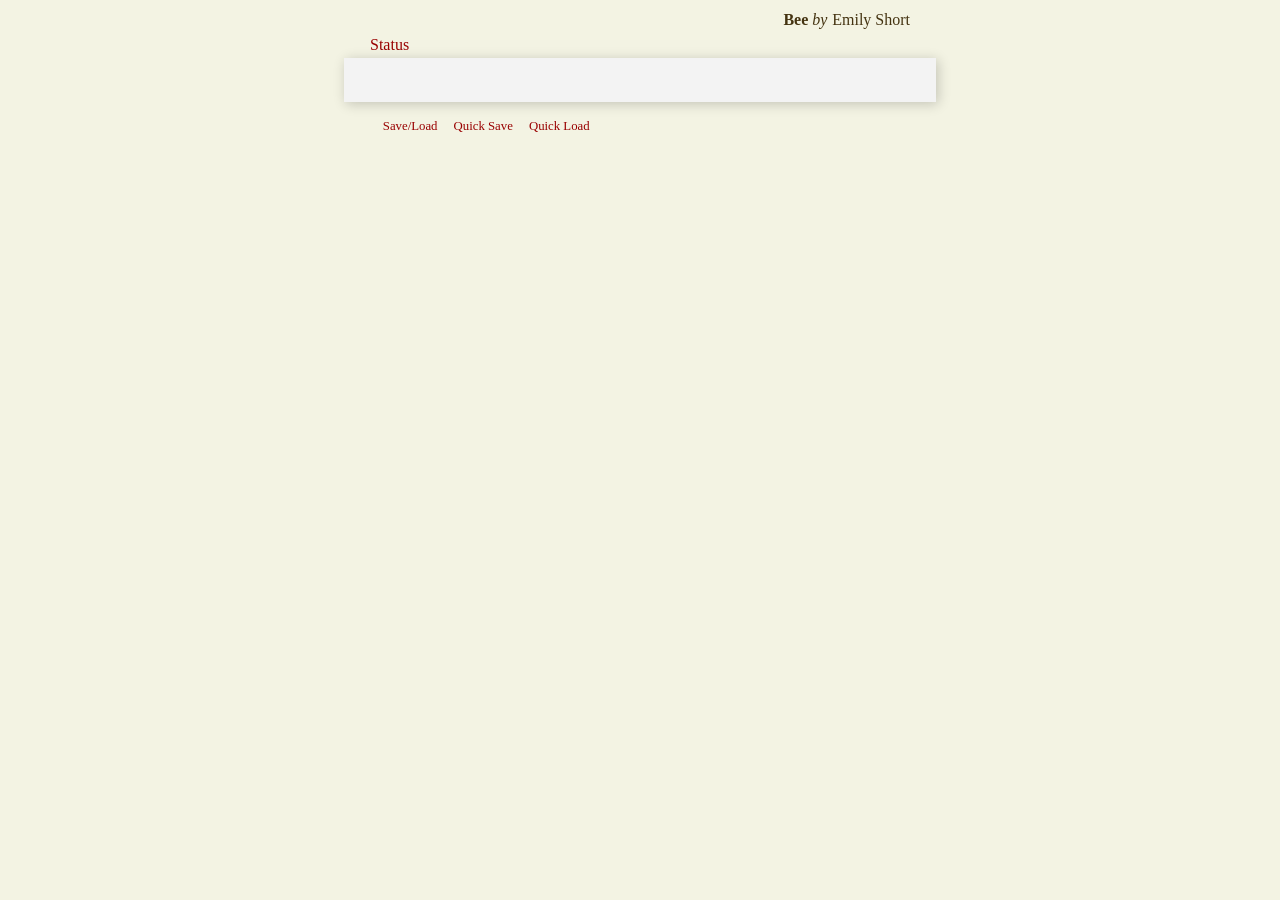
==== out/html/index.html @ 2f4829fe "added html templates" ====
<!DOCTYPE html>
<html lang="en">
  <head>
    <meta charset="utf-8">
    <meta name="viewport" content="width=device-width, initial-scale=1">
    <title>Bee - Emily Short</title>
    <link rel="stylesheet" type="text/css" href="game.css">
    <script src="jquery-1.11.1.min.js"></script>
    <script src="core.js"></script>
    <script src="game.js"></script>
  </head>
  <body>
    <div class="background" id="bg2">
    </div>

    <div class="background" id="bg1">
    </div>

    <header>
      <h1>Bee</h1>
      <h2>Emily Short</h2>
      <div id="header-links">
        <a id="stats-link" onclick="window.showStats();" href="#">Status</a>
      <!-- Uncomment to show the top bar. If not using stats or save files, comment out those lines.
        <a onclick="window.showSaveSlots();" href="#">Save/Load</a>
        <a onclick="window.showOptions();" href="#">Options</a>
      -->
      </div>
    </header>

    <div id="options" class="overlay" style="display: none;">
        <div class="overlay_top">
            <table>
                <tr>
                    <td>
                        <label for="backgrounds_yes">Enable backgrounds</label>
                    </td>
                    <td>
                        <input type="radio" id="backgrounds_yes" name="backgrounds" value="1" onclick="window.enableBg();">
                    </td>
                </tr>
                <tr>
                    <td>
                        <label for="backgrounds_no">Disable backgrounds</label>
                    </td>
                    <td>
                        <input type="radio" id="backgrounds_no" name="backgrounds" value="0" onclick="window.disableBg();">
                    </td>
                </tr>
                <tr>
                    <td> <hr> </td>
                </tr>
                <tr>
                    <td>
                        <label for="animate_yes">Enable animation</label>
                    </td>
                    <td>
                        <input type="radio" id="animate_yes" name="animate" value="1" onclick="window.enableAnimate();">
                    </td>
                </tr>
                <tr>
                    <td>
                        <label for="animate_no">Disable animation</label>
                    </td>
                    <td>
                        <input type="radio" id="animate_no" name="animate" value="0" onclick="window.disableAnimate();">
                    </td>
                </tr>
                <tr>
                    <td> <hr> </td>
                </tr>
                <tr>
                    <td>
                        <label for="animate_bg_yes">Enable background animation</label>
                    </td>
                    <td>
                        <input type="radio" id="animate_bg_yes" name="animate_bg" value="1" onclick="window.enableAnimateBg();">
                    </td>
                </tr>
                <tr>
                    <td>
                        <label for="animate_bg_no">Disable background animation</label>
                    </td>
                    <td>
                        <input type="radio" id="animate_bg_no" name="animate_bg" value="0" onclick="window.disableAnimateBg();">
                    </td>
                </tr>
                <tr>
                    <td>
                        <button onclick="window.hideOptions();">Close</button>
                    </td>
                </tr>
            </table>
        </div>
    </div>

    <div id="save" style="display: none;">
        <table id="saves_table">
            <tr>
                <td>0</td>
                <td>
                    <button class="b save_button" id="save_button_0">Save</button>
                </td>
                <td>
                    <button class="b delete_button" id="delete_button_0">Delete</button>
                </td>
                <td class="save_info" id="save_info_0"></td>
            </tr>
            <tr>
                <td>1</td>
                <td>
                    <button class="b save_button" id="save_button_1">Save</button>
                </td>
                <td>
                    <button class="b delete_button" id="delete_button_1">Delete</button>
                </td>
                <td class="save_info" id="save_info_1"></td>
            </tr>
            <tr>
                <td>2</td>
                <td>
                    <button class="b save_button" id="save_button_2">Save</button>
                </td>
                <td>
                    <button class="b delete_button" id="delete_button_2">Delete</button>
                </td>
                <td class="save_info" id="save_info_2"></td>
            </tr>
            <tr>
                <td>3</td>
                <td>
                    <button class="b save_button" id="save_button_3">Save</button>
                </td>
                <td>
                    <button class="b delete_button" id="delete_button_3">Delete</button>
                </td>
                <td class="save_info" id="save_info_3"></td>
            </tr>
            <tr>
                <td>4</td>
                <td>
                    <button class="b save_button" id="save_button_4">Save</button>
                </td>
                <td>
                    <button class="b delete_button" id="delete_button_4">Delete</button>
                </td>
                <td class="save_info" id="save_info_4"></td>
            </tr>
            <tr>
                <td>5</td>
                <td>
                    <button class="b save_button" id="save_button_5">Save</button>
                </td>
                <td>
                    <button class="b delete_button" id="delete_button_5">Delete</button>
                </td>
                <td class="save_info" id="save_info_5"></td>
            </tr>
            <tr>
                <td>6</td>
                <td>
                    <button class="b save_button" id="save_button_6">Save</button>
                </td>
                <td>
                    <button class="b delete_button" id="delete_button_6">Delete</button>
                </td>
                <td class="save_info" id="save_info_6"></td>
            </tr>
            <tr>
                <td>7</td>
                <td>
                    <button class="b save_button" id="save_button_7">Save</button>
                </td>
                <td>
                    <button class="b delete_button" id="delete_button_7">Delete</button>
                </td>
                <td class="save_info" id="save_info_7"></td>
            </tr>
            <tr>
                <td>
                    <button onclick="window.hideSaveSlots();">Close</button>
                </td>
            </tr>
        </table>
    </div>


    <div id='content'></div>

    <footer>
      <p>
        <a onclick="window.showSaveSlots();" href="#">Save/Load</a>
        <a onclick="window.quickSave();" href="#">Quick Save</a>
        <a onclick="window.quickLoad();" href="#">Quick Load</a>
      </p>
      <!--
      &copy; 2021 Autumn Chen.
      Made with <a href="https://github.com/aucchen/dendry">Dendry</a>.
      -->
    </footer>
  </body>
</html>
---- out/html/game.css ----
body {
  font-family: "Minion Pro", Georgia, serif;
  /*font-size: 1.125em;*/
  background-color: #f3f3e3;
  padding: 0;
  line-height: 155%;
}
header, #content, footer {
  color: #431;
  max-width: 540px;
  margin: 0 auto;
}
footer {
  margin-top: 1em;
  font-size: 0.8em;
}
footer a {
  padding-right: 1em;
}
header {
  text-align: right
}
#header-links {
  text-align: left;
}
#header-links a {
  padding-right: 1em;
}
header h1, header h2 {
  display: inline-block;
  font-weight: normal;
  margin: 0;
  font-size: 1em;
}
header h1 {
  font-weight: bold;
}
header h2:before {
  content: "by";
  font-style: italic;
  padding: 0 0.3em 0 0;
}
#content {
  position: relative;
  background-color: #f3f3f3;
  font-size: 1.1em;
  padding: 1em 1.5em 1.5em 1.5em;
  box-shadow: 2px 2px 12px rgba(0, 0, 0, 0.2);
}
#content #read-marker {
  border: none;
  border-top: 1px solid #000;
  height: 1px;
  width: 20%;
  position: center;
}
#content h1:first-child {
  margin-top: 0.5em;
}
#content h1 {
  margin: 2em 0 1em 0;
  font-size: 1.35em;
  font-weight: normal;
  text-align: center;
  text-transform: uppercase;
  letter-spacing: 0.1em;
  text-shadow: rgba(255, 255, 255, 0.75) 2px 2px 2px,
               rgba(0, 0, 0, 0.1) -1px -1px 2px;
}
a {
  color: #900;
  text-decoration: none;
}
p {
  margin: 0;
  margin-bottom: 1em;
  text-indent: 1em;
}
h1 + p {
  text-indent: 0;
}
h1 + p:first-line {
  font-weight: bold;
}
h1 + p:first-letter {
  position: relative;
  padding-top: 0.16em;
  display: block;
  float: left;
  font-weight: normal;
  font-size: 3.2em;
  line-height: 0.75em;
}
p.game-over {
  border: 2px solid #bbb;
  padding: 0.5em;
  margin: 0.5em 0 0 0;
  border-radius: 4px;
  color: #999;
}
ul.choices {
  border: 2px solid #876;
  padding: 0;
  margin: 0.25em 0 0 0;
  list-style-type: none;
  border-radius: 4px;
}
ul.choices li {
  border-bottom: 1px solid #876;
  padding: 0.5em;
}
ul.choices li div.subtitle {
  margin-left: 2em;
  font-style: italic;
}
ul.choices li.unavailable {
  color: #999;
  background-color: rgba(0, 0, 0, 0.1) !important;
  cursor: default !important;
}
ul.choices li:hover {
  background-color: rgba(0, 0, 0, 0.05);
  cursor: pointer;
}
ul.choices li:last-child {
  border-bottom: none;
}
ul.choices a {
  text-decoration: none;
}
blockquote {
  margin: 1em 2em;
}
blockquote.attribution {
  margin-left: 4em;
}
blockquote + blockquote.attribution {
  margin-top: -1em;
}
#save {
    background: rgba(0,0,0,0.7);
    display: none;
    position: fixed;
    width: 100%;
    height: 100%;
    top: 0;
    right: 0;
    bottom: 0;
    left: 0;
    z-index: 2;
}
#saves_table {
    position: relative;
    max-width: 540px;
    margin: 100px auto;
    background: rgba(50,50,50,0.7);
    border: 2px solid;
    color: white;
}
.overlay {
    background: rgba(0,0,0,0.7);
    display: none;
    position: fixed;
    width: 100%;
    height: 100%;
    top: 0;
    right: 0;
    bottom: 0;
    left: 0;
    z-index: 2;
}
.overlay_top {
    position: relative;
    max-width: 540px;
    margin: 100px auto;
    background: rgba(50,50,50,0.7);
    border: 2px solid;
    color: white;
}
.save_info {
    min-width: 10em;
}
.background {
    position: fixed;
    width: 100%;
    height: 100%;
    top: 0;
    right: 0;
    bottom: 0;
    left: 0;
    background-color: #f3f3e3;
    background-repeat: no-repeat;
    background-attachment: fixed;
    background-size: cover;
    overflow: hidden;
}
/*
 * This is used for overlaying transparencies
 * only transition on fade-in
 * */
#bg2 {
    z-index: -100;
}
#bg1 {
    z-index: -99;
}
.b {
}
.save_button {
}
.delete_button {
}
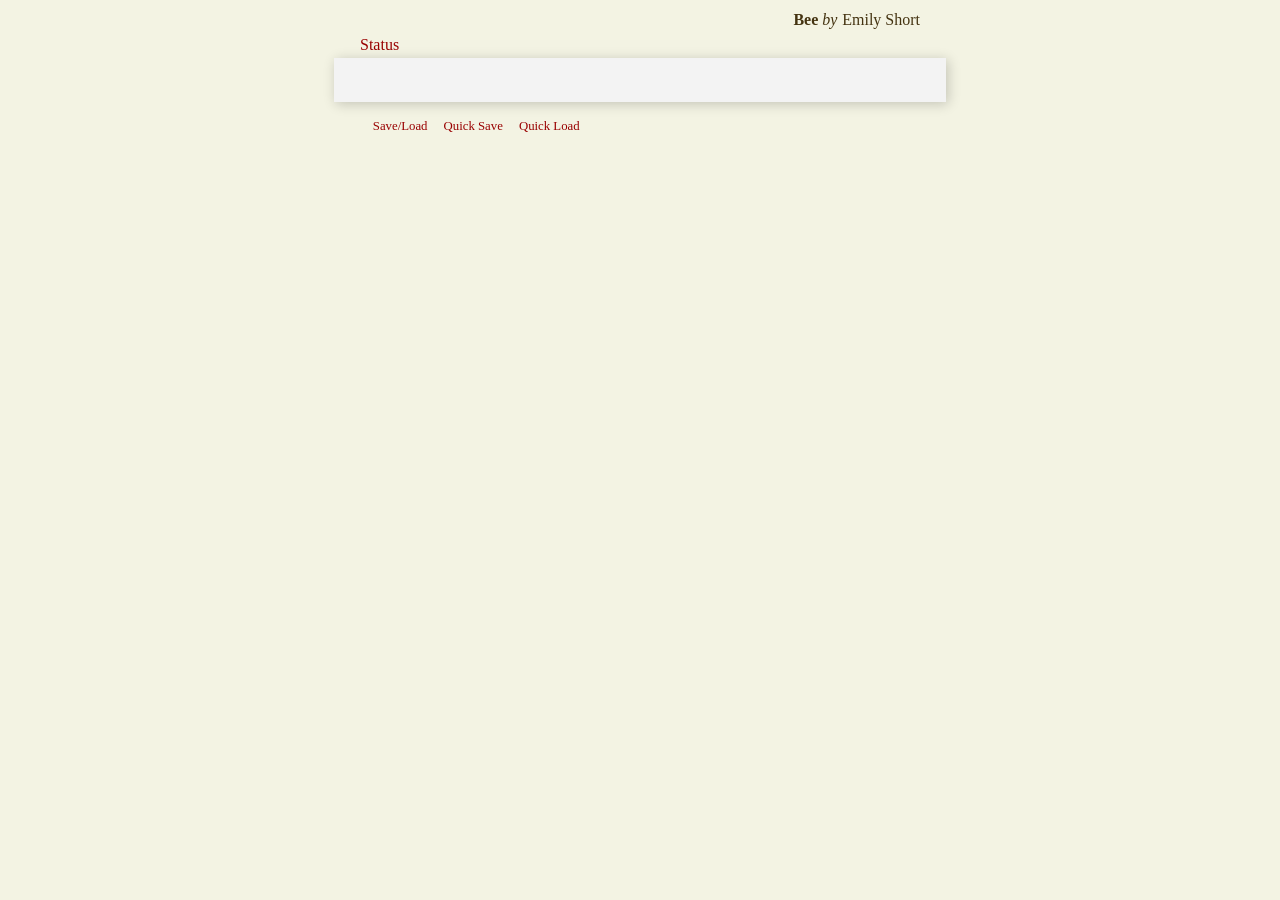
==== commit 4f7a0db0: "added index.html, stats new page" ====
--- a/out/html/index.html
+++ b/out/html/index.html
@@ -184,6 +184,11 @@
         </table>
     </div>
 
+    <!--
+    <div id='stats_sidebar' class='tools right'>
+        <div id>
+    </div>
+    -->
 
     <div id='content'></div>
 
--- a/out/html/game.css
+++ b/out/html/game.css
@@ -7,7 +7,7 @@
 }
 header, #content, footer {
   color: #431;
-  max-width: 540px;
+  max-width: 560px;
   margin: 0 auto;
 }
 footer {
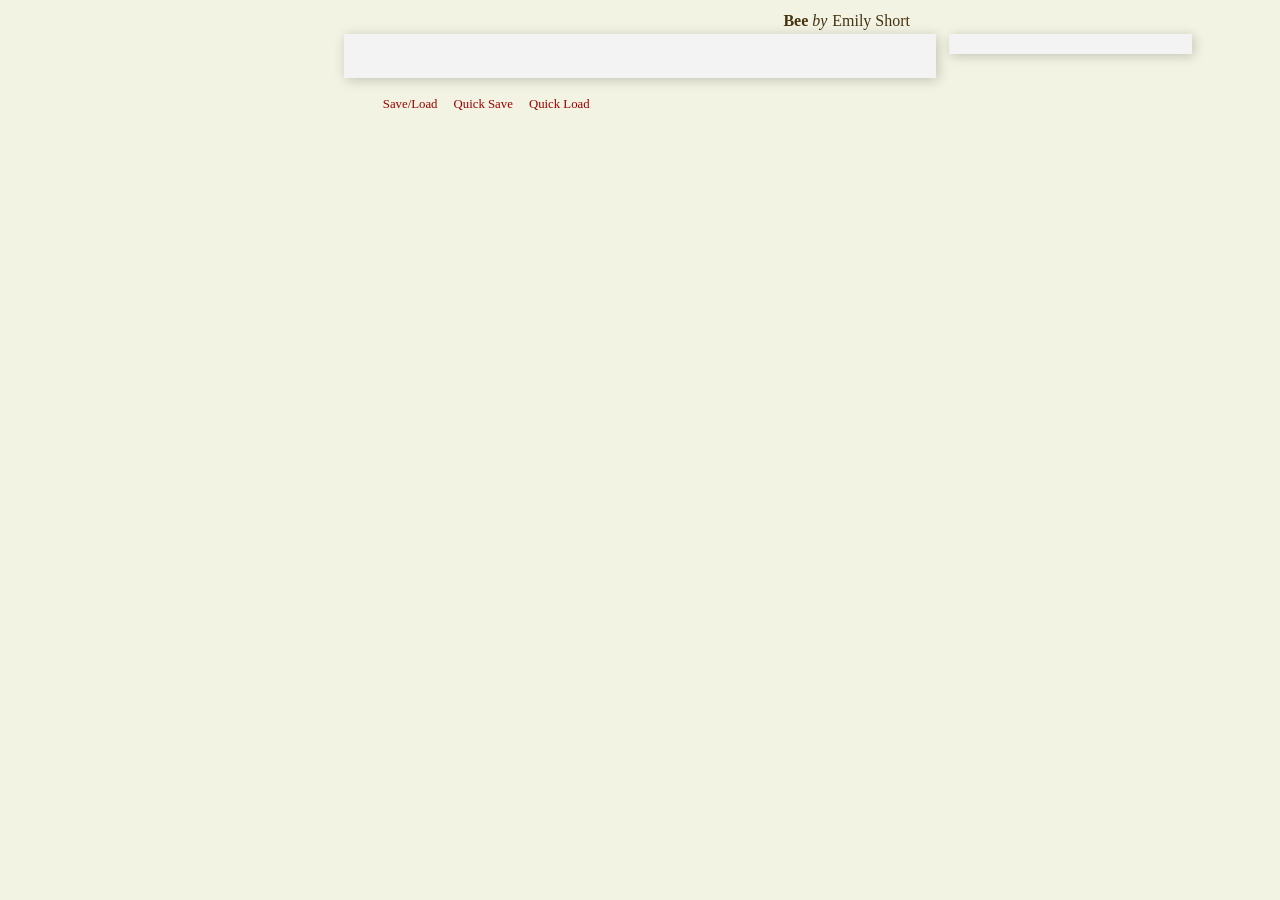
==== commit 88272dfc: "update some styles" ====
--- a/out/html/index.html
+++ b/out/html/index.html
@@ -16,18 +16,6 @@
     <div class="background" id="bg1">
     </div>
 
-    <header>
-      <h1>Bee</h1>
-      <h2>Emily Short</h2>
-      <div id="header-links">
-        <a id="stats-link" onclick="window.showStats();" href="#">Status</a>
-      <!-- Uncomment to show the top bar. If not using stats or save files, comment out those lines.
-        <a onclick="window.showSaveSlots();" href="#">Save/Load</a>
-        <a onclick="window.showOptions();" href="#">Options</a>
-      -->
-      </div>
-    </header>
-
     <div id="options" class="overlay" style="display: none;">
         <div class="overlay_top">
             <table>
@@ -184,24 +172,44 @@
         </table>
     </div>
 
-    <!--
-    <div id='stats_sidebar' class='tools right'>
-        <div id>
-    </div>
-    -->
-
-    <div id='content'></div>
-
-    <footer>
-      <p>
-        <a onclick="window.showSaveSlots();" href="#">Save/Load</a>
-        <a onclick="window.quickSave();" href="#">Quick Save</a>
-        <a onclick="window.quickLoad();" href="#">Quick Load</a>
-      </p>
-      <!--
-      &copy; 2021 Autumn Chen.
-      Made with <a href="https://github.com/aucchen/dendry">Dendry</a>.
-      -->
-    </footer>
+    <div id="page">
+        <header>
+          <h1>Bee</h1>
+          <h2>Emily Short</h2>
+
+
+          <div id="header-links">
+            <!--
+            <a id="stats-link" onclick="window.showStats();" href="#">Status</a>
+            -->
+          <!-- Uncomment to show the top bar. If not using stats or save files, comment out those lines.
+            <a onclick="window.showSaveSlots();" href="#">Save/Load</a>
+            <a onclick="window.showOptions();" href="#">Options</a>
+          -->
+          </div>
+        </header>
+        <div id="tools_wrapper">
+            <div id='stats_sidebar' class='tools right'>
+                <div id="qualities">
+                </div>
+            </div>
+        </div>
+        <div id="mid_panel">
+
+            <div id='content'></div>
+
+            <footer>
+              <p>
+                <a onclick="window.showSaveSlots();" href="#">Save/Load</a>
+                <a onclick="window.quickSave();" href="#">Quick Save</a>
+                <a onclick="window.quickLoad();" href="#">Quick Load</a>
+              </p>
+              <!--
+              &copy; 2021 Emily Short.
+              Made with <a href="https://github.com/aucchen/dendry">Dendry</a>.
+              -->
+            </footer>
+        </div>
+    </div>
   </body>
 </html>
--- a/out/html/game.css
+++ b/out/html/game.css
@@ -3,16 +3,18 @@
   /*font-size: 1.125em;*/
   background-color: #f3f3e3;
   padding: 0;
-  line-height: 155%;
+  line-height: 165%;
 }
 header, #content, footer {
   color: #431;
-  max-width: 560px;
+  max-width: 540px;
   margin: 0 auto;
+  overflow: auto;
 }
 footer {
   margin-top: 1em;
   font-size: 0.8em;
+  position: relative;
 }
 footer a {
   padding-right: 1em;
@@ -25,6 +27,57 @@
 }
 #header-links a {
   padding-right: 1em;
+}
+
+/* This is mostly copied from undum. */
+#mid_panel {
+  margin: 0 16rem;
+}
+#page {
+  margin: 0 auto;
+  position: relative;
+}
+#tools_wrapper {
+  position: absolute;
+  width: 100%;
+  max-width: 69em;
+  left: 0;
+  right: 0;
+  margin: 0 auto;
+}
+.tools {
+  padding: 0.6em;
+  width: 14rem;
+  color: #431;
+  background-color: #f3f3f3;
+  box-shadow: 2px 2px 12px rgba(0, 0, 0, 0.2);
+}
+.tools.left {
+  float: left;
+  left: 0.4em;
+}
+.tools.right {
+  float: right;
+  right: 0.4em;
+}
+#qualities {
+  text-indent: 0;
+  line-height: 1.3em;
+}
+#qualities p {
+  text-indent: 0;
+}
+#qualities h1 {
+  font-size: 1.1em;
+  font-weight: normal;
+  text-align: center;
+  text-transform: uppercase;
+  letter-spacing: 0.1em;
+  text-shadow: rgba(255, 255, 255, 0.75) 2px 2px 2px,
+               rgba(0, 0, 0, 0.1) -1px -1px 2px;
+}
+#qualities h1 + p:first-line {
+  font-weight: normal;
 }
 header h1, header h2 {
   display: inline-block;
@@ -76,13 +129,13 @@
   margin-bottom: 1em;
   text-indent: 1em;
 }
-h1 + p {
+#content h1 + p {
   text-indent: 0;
 }
-h1 + p:first-line {
+#content h1 + p:first-line {
   font-weight: bold;
 }
-h1 + p:first-letter {
+#content h1 + p:first-letter {
   position: relative;
   padding-top: 0.16em;
   display: block;
@@ -210,3 +263,50 @@
 }
 .delete_button {
 }
+
+/* smaller screens: hide left margin */
+@media screen and (max-width: 1000px) {
+  .tools {
+      margin-right: 0.4em;
+      margin-left: 0.4em;
+  }
+  #mid_panel {
+      margin-left: 0.4em;
+  }
+}
+/* mobile: move the stat box to the top if the screen is too small,
+ * and reduce font size slightly. */
+@media screen and (max-width: 560px) {
+  #page {
+      position: static;
+  }
+  #content {
+      position: static;
+      font-size: 0.9em;
+      line-height: 150%;
+  }
+  #qualities {
+      font-size: 0.85em;
+  }
+  #tools_wrapper {
+    position: static;
+  }
+  .tools {
+      width: 90%;
+      margin: 2em 0 1em 0;
+      margin: 0.4em;
+  }
+  .tools.left {
+      float: none;
+      left: 0;
+  }
+  .tools.right {
+      float: none;
+      right: 0;
+  }
+  #mid_panel {
+      margin: 0 auto;
+  }
+}
+
+
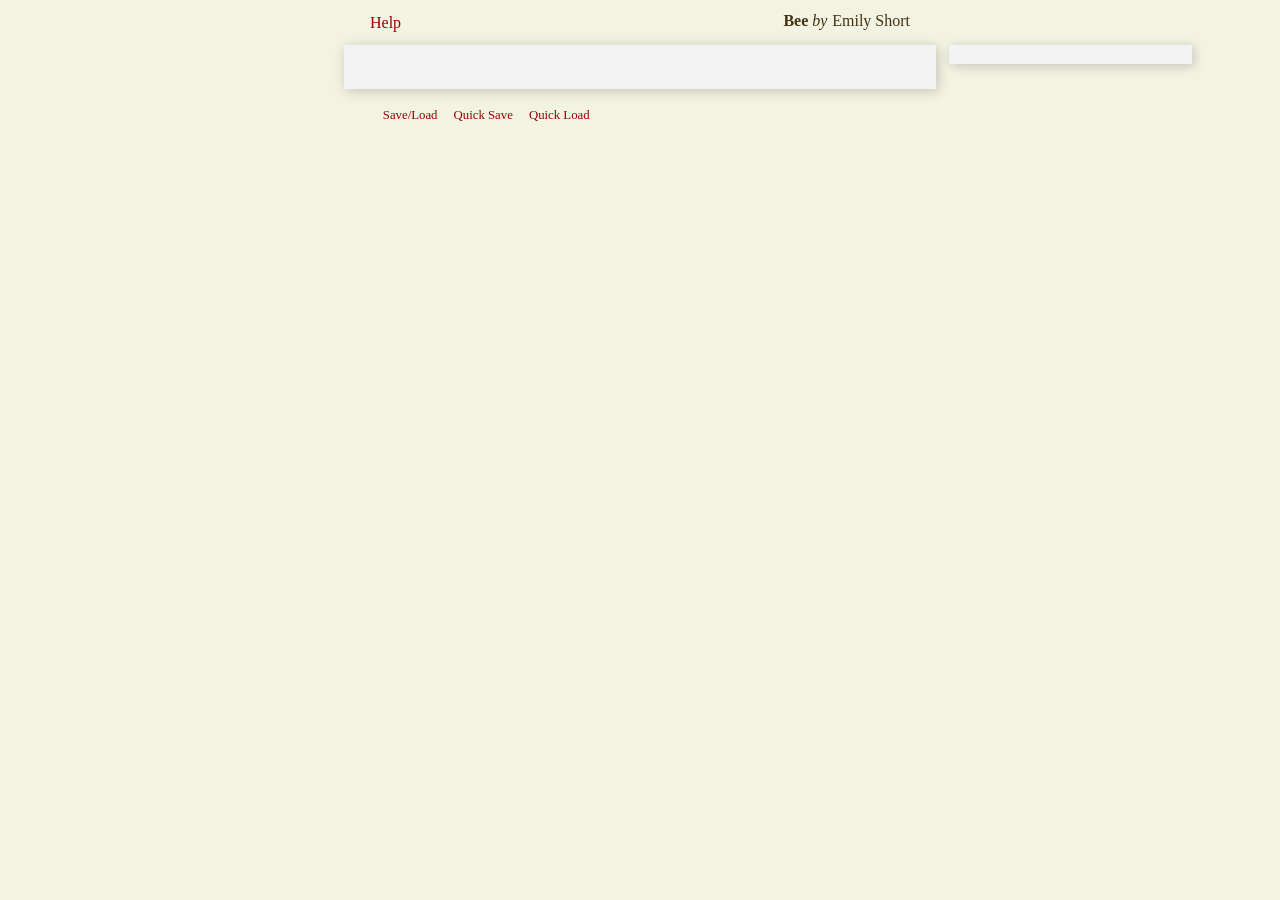
==== commit a6ac7ebb: "added help page link" ====
--- a/out/html/index.html
+++ b/out/html/index.html
@@ -21,25 +21,6 @@
             <table>
                 <tr>
                     <td>
-                        <label for="backgrounds_yes">Enable backgrounds</label>
-                    </td>
-                    <td>
-                        <input type="radio" id="backgrounds_yes" name="backgrounds" value="1" onclick="window.enableBg();">
-                    </td>
-                </tr>
-                <tr>
-                    <td>
-                        <label for="backgrounds_no">Disable backgrounds</label>
-                    </td>
-                    <td>
-                        <input type="radio" id="backgrounds_no" name="backgrounds" value="0" onclick="window.disableBg();">
-                    </td>
-                </tr>
-                <tr>
-                    <td> <hr> </td>
-                </tr>
-                <tr>
-                    <td>
                         <label for="animate_yes">Enable animation</label>
                     </td>
                     <td>
@@ -56,22 +37,6 @@
                 </tr>
                 <tr>
                     <td> <hr> </td>
-                </tr>
-                <tr>
-                    <td>
-                        <label for="animate_bg_yes">Enable background animation</label>
-                    </td>
-                    <td>
-                        <input type="radio" id="animate_bg_yes" name="animate_bg" value="1" onclick="window.enableAnimateBg();">
-                    </td>
-                </tr>
-                <tr>
-                    <td>
-                        <label for="animate_bg_no">Disable background animation</label>
-                    </td>
-                    <td>
-                        <input type="radio" id="animate_bg_no" name="animate_bg" value="0" onclick="window.disableAnimateBg();">
-                    </td>
                 </tr>
                 <tr>
                     <td>
@@ -179,9 +144,7 @@
 
 
           <div id="header-links">
-            <!--
-            <a id="stats-link" onclick="window.showStats();" href="#">Status</a>
-            -->
+            <a id="help-link" onclick="window.showHelp();" href="#">Help</a>
           <!-- Uncomment to show the top bar. If not using stats or save files, comment out those lines.
             <a onclick="window.showSaveSlots();" href="#">Save/Load</a>
             <a onclick="window.showOptions();" href="#">Options</a>
--- a/out/html/game.css
+++ b/out/html/game.css
@@ -24,6 +24,8 @@
 }
 #header-links {
   text-align: left;
+  margin-bottom: 0.5em;
+  margin-top: -1.5em;
 }
 #header-links a {
   padding-right: 1em;
@@ -282,11 +284,12 @@
   }
   #content {
       position: static;
-      font-size: 0.9em;
-      line-height: 150%;
+      font-size: 1.05em;
+      line-height: 160%;
+      padding: 1em 1em 1.5em 1em;
   }
   #qualities {
-      font-size: 0.85em;
+      font-size: 1em;
   }
   #tools_wrapper {
     position: static;
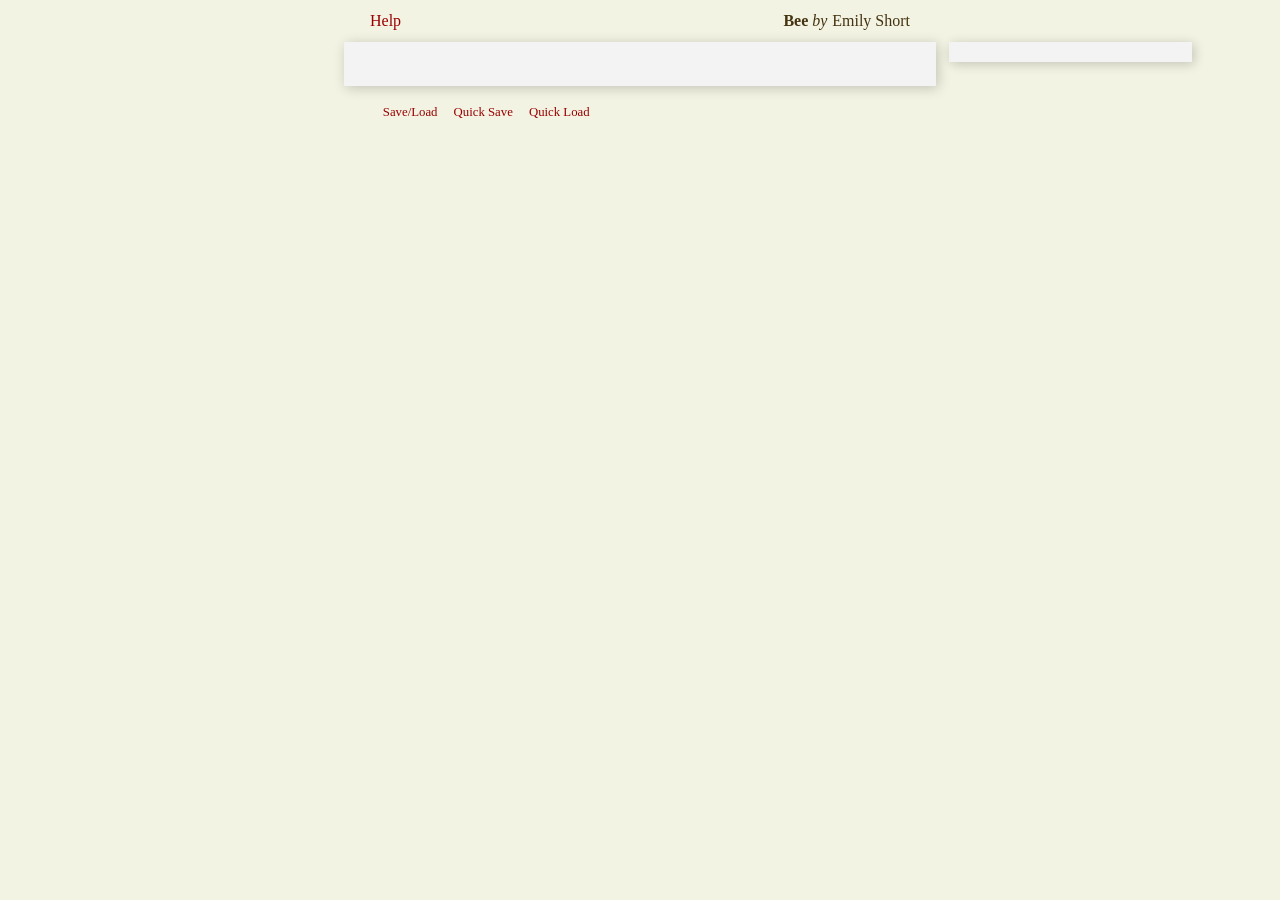
==== commit 4e5054fa: "slight UI change" ====
--- a/out/html/index.html
+++ b/out/html/index.html
@@ -138,26 +138,26 @@
     </div>
 
     <div id="page">
-        <header>
-          <h1>Bee</h1>
-          <h2>Emily Short</h2>
+        <div id="mid_panel">
+            <header>
+              <h1>Bee</h1>
+              <h2>Emily Short</h2>
 
 
-          <div id="header-links">
-            <a id="help-link" onclick="window.showHelp();" href="#">Help</a>
-          <!-- Uncomment to show the top bar. If not using stats or save files, comment out those lines.
-            <a onclick="window.showSaveSlots();" href="#">Save/Load</a>
-            <a onclick="window.showOptions();" href="#">Options</a>
-          -->
-          </div>
-        </header>
-        <div id="tools_wrapper">
-            <div id='stats_sidebar' class='tools right'>
-                <div id="qualities">
+              <div id="header-links">
+                <a id="help-link" onclick="window.showHelp();" href="#">Help</a>
+              <!-- Uncomment to show the top bar. If not using stats or save files, comment out those lines.
+                <a onclick="window.showSaveSlots();" href="#">Save/Load</a>
+                <a onclick="window.showOptions();" href="#">Options</a>
+              -->
+              </div>
+            </header>
+            <div id="tools_wrapper">
+                <div id='stats_sidebar' class='tools right'>
+                    <div id="qualities">
+                    </div>
                 </div>
             </div>
-        </div>
-        <div id="mid_panel">
 
             <div id='content'></div>
 
--- a/out/html/game.css
+++ b/out/html/game.css
@@ -24,8 +24,9 @@
 }
 #header-links {
   text-align: left;
+  float: left;
+  display: inline-block;
   margin-bottom: 0.5em;
-  margin-top: -1.5em;
 }
 #header-links a {
   padding-right: 1em;
@@ -203,6 +204,7 @@
     bottom: 0;
     left: 0;
     z-index: 2;
+    overflow: scroll;
 }
 #saves_table {
     position: relative;
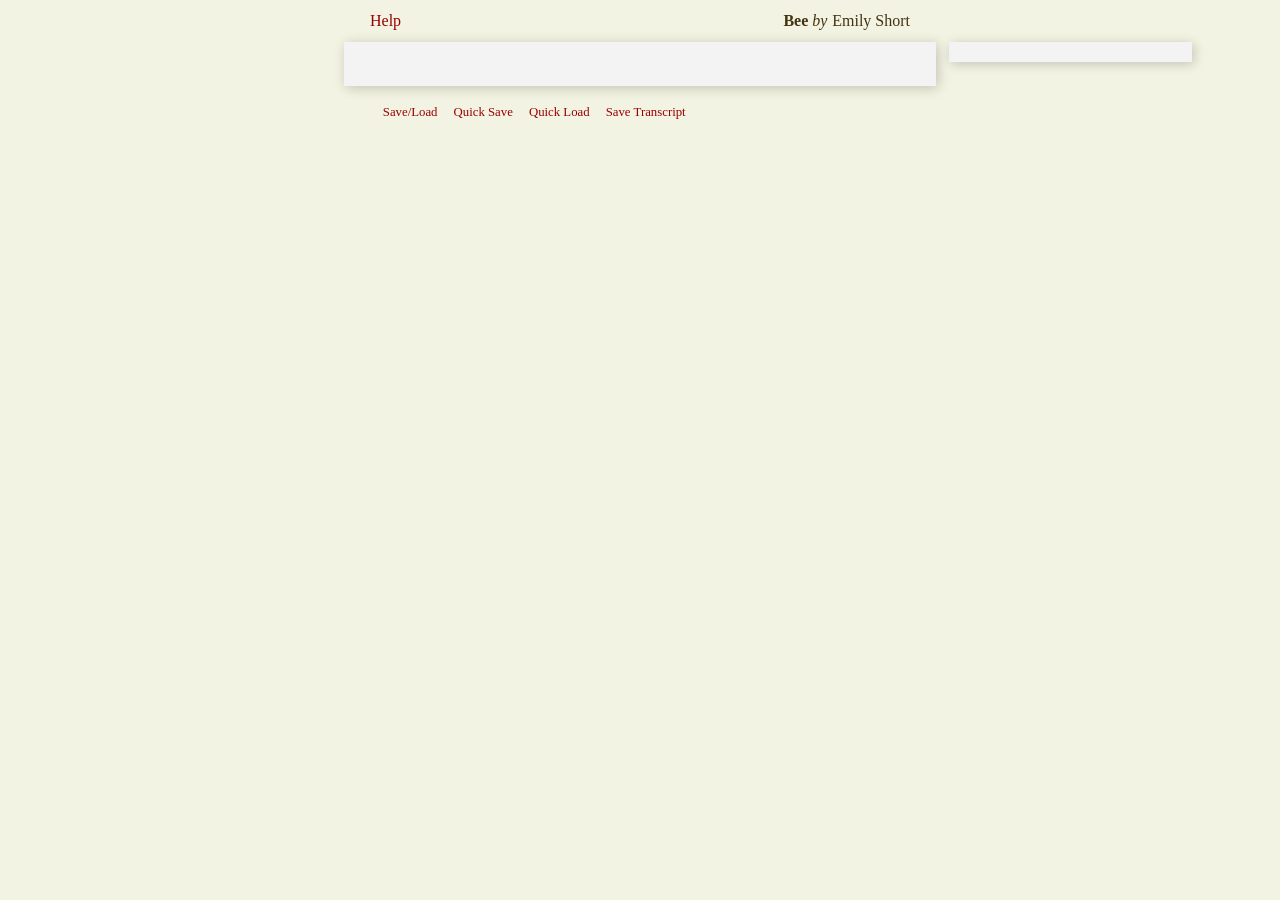
==== commit 6e05e327: "add Save Transcript link" ====
--- a/out/html/index.html
+++ b/out/html/index.html
@@ -166,6 +166,7 @@
                 <a onclick="window.showSaveSlots();" href="#">Save/Load</a>
                 <a onclick="window.quickSave();" href="#">Quick Save</a>
                 <a onclick="window.quickLoad();" href="#">Quick Load</a>
+                <a onclick="window.saveTranscript();" href="#">Save Transcript</a>
               </p>
               <!--
               &copy; 2021 Emily Short.
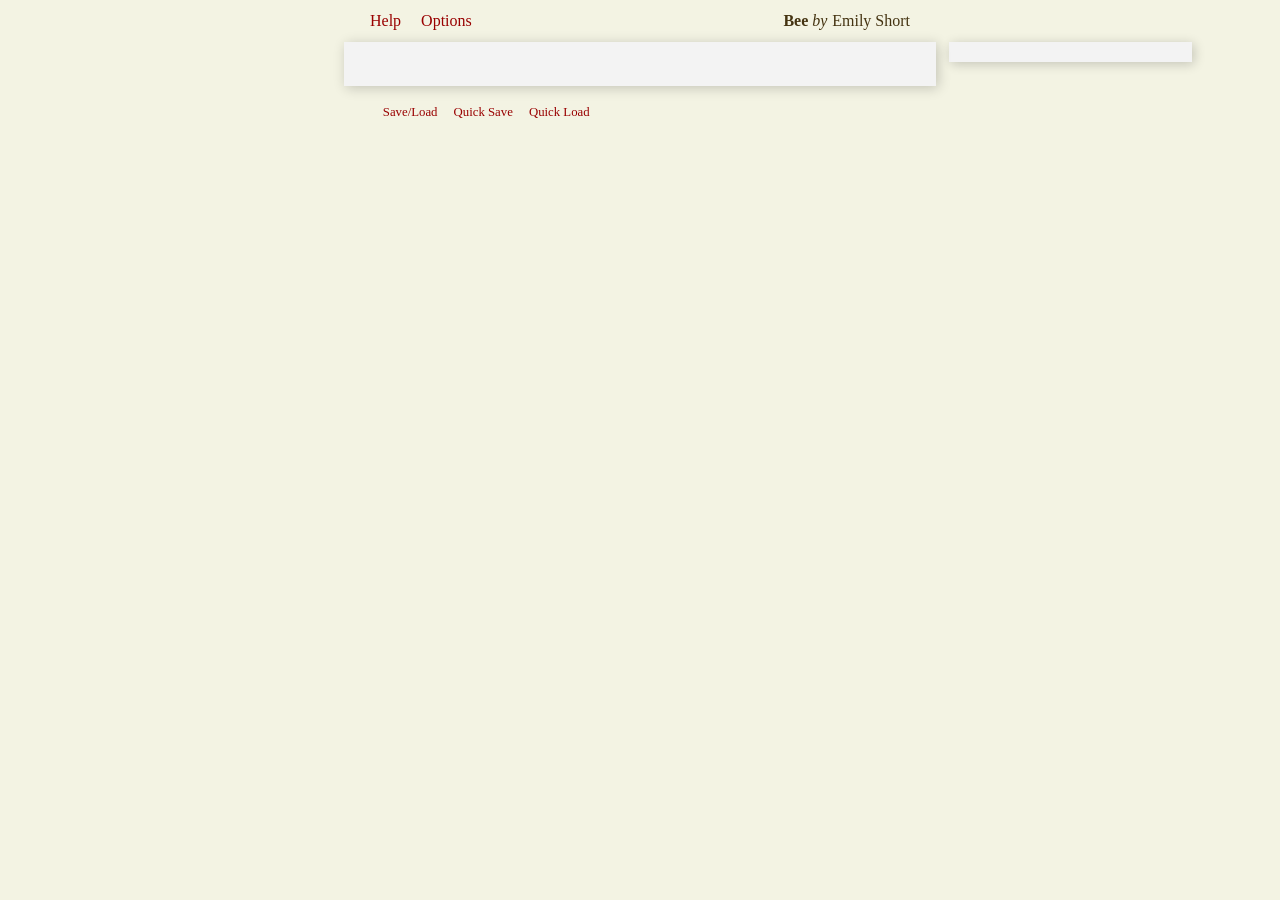
==== commit c74bb76e: "added enableTranscript to Options, turned Options dialog on." ====
--- a/out/html/index.html
+++ b/out/html/index.html
@@ -21,6 +21,36 @@
             <table>
                 <tr>
                     <td>
+                        <label for="transcript_checkbox">Enable transcript</label>
+                    </td>
+                    <td>
+                        <input type="checkbox" id="transcript_checkbox" name="transcript" value="1" onclick="window.enableTranscript();">
+                    </td>
+                </tr>
+                <tr>
+                    <td> <hr> </td>
+                </tr>
+                <tr>
+                    <td>
+                        <label for="backgrounds_yes">Enable backgrounds</label>
+                    </td>
+                    <td>
+                        <input type="radio" id="backgrounds_yes" name="backgrounds" value="1" onclick="window.enableBg();">
+                    </td>
+                </tr>
+                <tr>
+                    <td>
+                        <label for="backgrounds_no">Disable backgrounds</label>
+                    </td>
+                    <td>
+                        <input type="radio" id="backgrounds_no" name="backgrounds" value="0" onclick="window.disableBg();">
+                    </td>
+                </tr>
+                <tr>
+                    <td> <hr> </td>
+                </tr>
+                <tr>
+                    <td>
                         <label for="animate_yes">Enable animation</label>
                     </td>
                     <td>
@@ -37,6 +67,22 @@
                 </tr>
                 <tr>
                     <td> <hr> </td>
+                </tr>
+                <tr>
+                    <td>
+                        <label for="animate_bg_yes">Enable background animation</label>
+                    </td>
+                    <td>
+                        <input type="radio" id="animate_bg_yes" name="animate_bg" value="1" onclick="window.enableAnimateBg();">
+                    </td>
+                </tr>
+                <tr>
+                    <td>
+                        <label for="animate_bg_no">Disable background animation</label>
+                    </td>
+                    <td>
+                        <input type="radio" id="animate_bg_no" name="animate_bg" value="0" onclick="window.disableAnimateBg();">
+                    </td>
                 </tr>
                 <tr>
                     <td>
@@ -148,8 +194,8 @@
                 <a id="help-link" onclick="window.showHelp();" href="#">Help</a>
               <!-- Uncomment to show the top bar. If not using stats or save files, comment out those lines.
                 <a onclick="window.showSaveSlots();" href="#">Save/Load</a>
+              -->
                 <a onclick="window.showOptions();" href="#">Options</a>
-              -->
               </div>
             </header>
             <div id="tools_wrapper">
@@ -166,7 +212,7 @@
                 <a onclick="window.showSaveSlots();" href="#">Save/Load</a>
                 <a onclick="window.quickSave();" href="#">Quick Save</a>
                 <a onclick="window.quickLoad();" href="#">Quick Load</a>
-                <a onclick="window.saveTranscript();" href="#">Save Transcript</a>
+                <a onclick="window.saveTranscript();" href="#" class="save-transcript" style="display: none;">Save Transcript</a>
               </p>
               <!--
               &copy; 2021 Emily Short.
